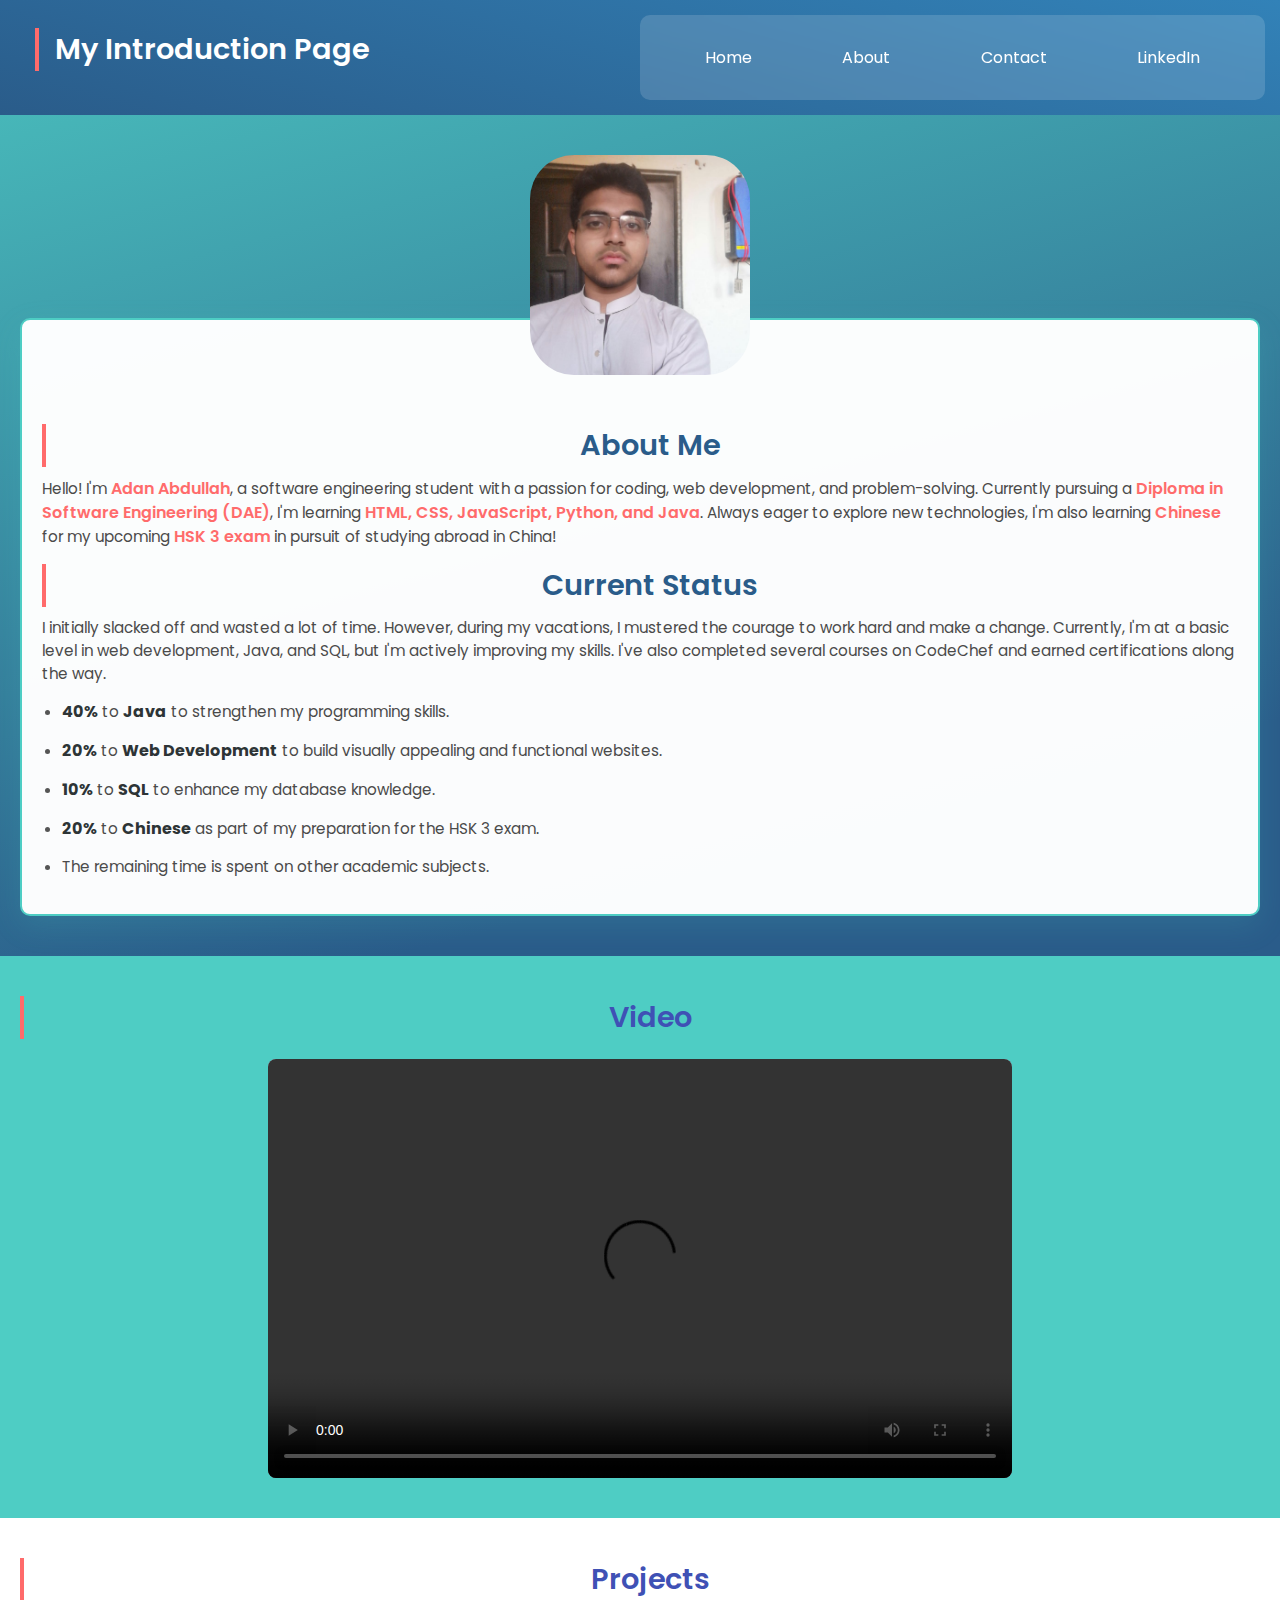
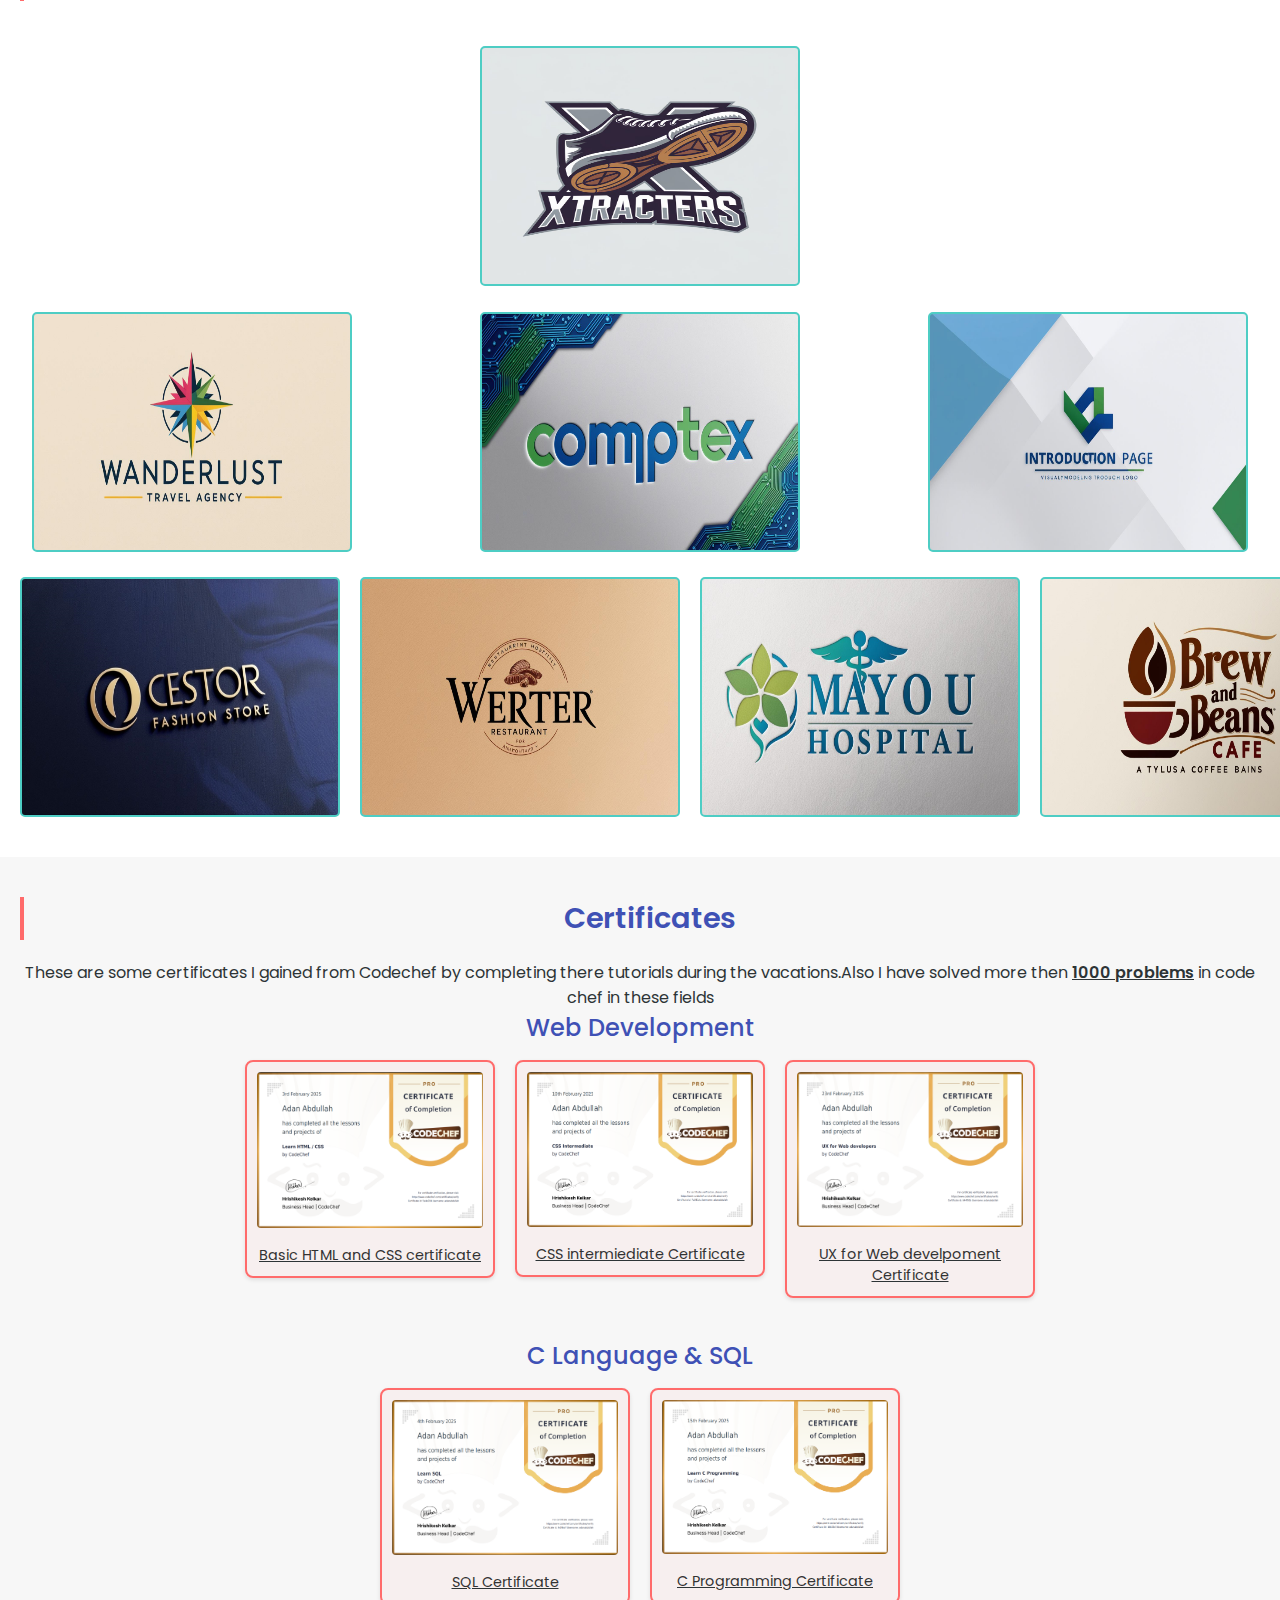
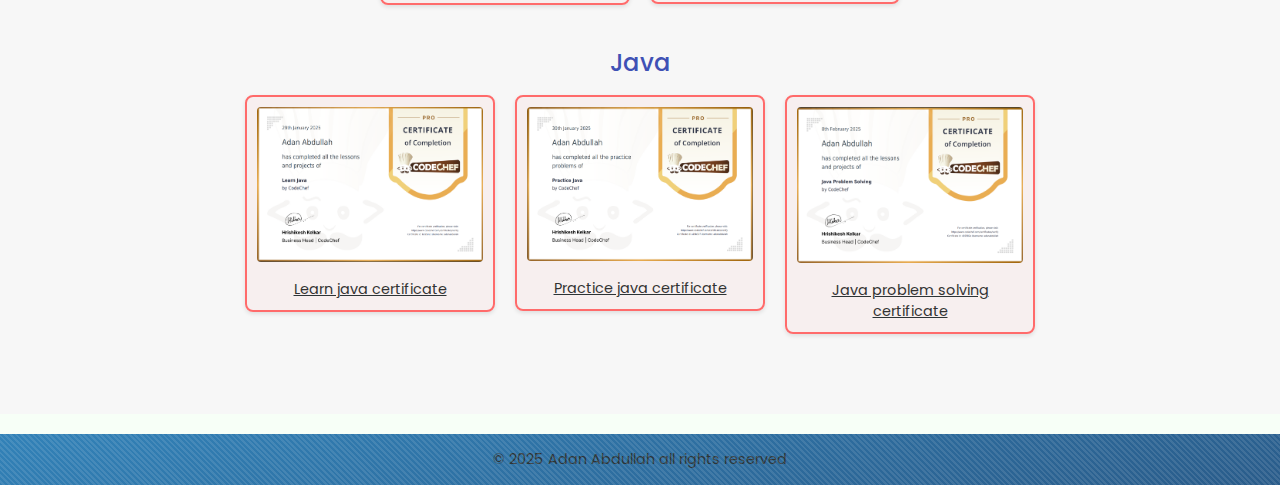
==== index.html @ 44c0f509 "Add files via upload" ====
<!DOCTYPE html>
<html lang="en">
<head>
  <meta charset="UTF-8" />
  <meta name="viewport" content="width=device-width, initial-scale=1.0"/>
  <title>My Portfolio</title>

  <!-- Google Fonts -->
  <link
    href="https://fonts.googleapis.com/css2?family=Poppins:wght@300;500;700&display=swap"
    rel="stylesheet"
  />

  <!-- Your CSS File -->
  <link rel="stylesheet" href="styles.css" />
  <link rel="web icon" type="image/png" href="images/My Introduction webpage logo.jpg">
</head>
<body>
  <!-- Header / Navbar -->
  <header>
    <nav>
      <div class="navItems">
        <div class="introductionImg">
          <h2>My Introduction Page</h2>
        </div>
        <div class="navLinks" id="navLinks">
          <a href="#Home" class="navLink">Home</a>
          <a href="Assignment/Assignment.html" target="_blank" class="navLink">About</a>
          <a href="contactus.html" target="_blank" class="navLink">Contact</a>
          <a
            href="https://www.linkedin.com/feed/?trk=guest_homepage-basic_google-one-tap-submit"
            target="_blank"
            class="navLink">LinkedIn</a>
        </div>
      </div>
    </nav>
  </header>

  <!-- Profile Section -->
  <section class="profile" id="Home">
    <div class="image-box">
      <img src="images/myImg.jpg" alt="myImg" class="myImg" />
    </div>
    <div class="info-box">
      <div class="child-info-box">
        <h2>About Me</h2>
        <p>
          Hello! I'm <strong>Adan Abdullah</strong>, a software engineering student
          with a passion for coding, web development, and problem-solving. Currently pursuing
          a <strong>Diploma in Software Engineering (DAE)</strong>, I'm learning 
          <strong>HTML, CSS, JavaScript, Python, and Java</strong>. Always eager to explore new
          technologies, I'm also learning <strong>Chinese</strong> for my upcoming
          <strong>HSK 3 exam</strong> in pursuit of studying abroad in China!
        </p>
        <h2>Current Status</h2>
        <p>I initially slacked off and wasted a lot of time. However, during my vacations, I mustered the courage to work hard and make a change. Currently, I'm at a basic level in web development, Java, and SQL, but I'm actively improving my skills. I've also completed several courses on CodeChef and earned certifications along the way.</p>
        <ul>
          <li><p><b>40%</b> to <b>Java</b> to strengthen my programming skills.</p></li>
          <li><p><b>20%</b> to <b>Web Development</b> to build visually appealing and functional websites.</p></li>
          <li><p><b>10%</b> to <b>SQL</b> to enhance my database knowledge.</p></li>
          <li><p><b>20%</b> to <b>Chinese</b> as part of my preparation for the HSK 3 exam.</p></li>
          <li><p>The remaining time is spent on other academic subjects.</p></li>
        </ul>
      </div>
    </div>
  </section>

  <!-- Video Section -->
  <section class="video-section">
    <h2>Video</h2>
    <div class="video-box">
      <video width="640" height="360" controls>
        <source src="/123.mp4" type="video/mp4" class="video">
        Your browser does not support the video tag.
      </video>
    </div>
  </section>

  <!-- Projects Section -->
  <section class="projects">
   
    <div class="project-container1">
      
      <a href="project1/index.html" target="_blank"> 
      <div class="project-box" id="project-box-1">
      </div>
    </a>
      <a href="project2/index.html" target="_blank">
      <div class="project-box" id="project-box-2">    
      </div>
    </a>
      <a href="project3/index.html" target="_blank">
      <div class="project-box" id="project-box-3">    
      </div>
    </a>
      <a href="project4/index.html" target="_blank">
      <div class="project-box" id="project-box-4">
            
      </div>
    </a>
    </div>
    <div class="project-container2">
      <a href="project5/index.html" target="_blank">
      <div class="project-box" id="project-box-5">
      </div>
    </a>
      <a href="project6/index.html" target="_blank"> 
      <div class="project-box" id="project-box-6">
      </div>
    </a>
      <a href="/Assignment/Assignment.html" target="_blank">
      <div class="project-box" id="project-box-7">
      </div>
    </a>
      </div>
      <div class="project-container3">
        <a href="https://adanabdullah.github.io/Xtracters/" target="_blank">
        <div class="project-box" id="project-box-8">
      

          </p>
          
      </div>
    </a>
    </div>
  </div>
  <h2>Projects</h2>
  </section>
  <!-- Certificates Section -->
<section class="certificates">
  <div class="container">
    <h2>Certificates</h2>
    <p>These are some certificates I gained from Codechef by completing there tutorials during the vacations.Also I have solved more then <a href="images/CodeChefBadge (2).png" style="color: black; font-weight: 600; text-decoration:dashed;" target="_blank"><u>1000 problems</u></a> in code chef in these fields </p>

     
        <!-- Web Development Certificates -->
    <div class="certificate-category">
      <h3>Web Development</h3>
      <div class="certificate-container">
       <a href="certificates/adanabdullah-Learn HTML _ CSS.pdf">
        <div class="certificate-item">
          <img src="certificates/Learn HTML, CSS.png" alt="Web Development Certificate 1">
          <p>Basic HTML and CSS certificate</p>
        </div>
       </a>
        <a href="certificates/adanabdullah-CSS Intermediate.pdf">
          <div class="certificate-item">
            <img src="certificates/CSS intermiediate.png" alt="Web Development Certificate 2">
            <p>CSS intermiediate Certificate</p>
          </div>
        </a>
        <a href="certificates/adanabdullah-UX for Web developers.pdf">
          <div class="certificate-item">
            <img src="certificates/UX for Web develpoment.png" alt="Web Development Certificate 3">
            <p>UX for Web develpoment Certificate </p>
          </div>
        </a>
      </div>
    </div>

    <div class="certificate-category">
      <h3>C Language & SQL</h3>
      <div class="certificate-container">
        <a href="certificates/adanabdullah-Learn SQL.pdf">
          <div class="certificate-item">
            <img src="certificates/Learn SQL.png" alt="SQL Certificate">
            <p>SQL Certificate</p>
          </div>
        </a>
       <a href="certificates/adanabdullah-Learn C Programming (1).pdf">
        <div class="certificate-item">
          <img src="certificates/Learn C.png" alt="C Programming Certificate">
          <p>C Programming Certificate</p>
        </div>
       </a>
      </div>
    </div>
    
    <!-- Java Certificates -->
    <div class="certificate-category">
      <h3>Java</h3>
      <div class="certificate-container">
       <a href="certificates/adanabdullah-Learn Java (1).pdf">
        <div class="certificate-item">
          <img src="certificates/learn_java.png" alt="Java Certificate 1">
          <p>Learn java certificate</p>
        </div>
       </a>
       <a href="certificates/adanabdullah-Practice Java (1).pdf">
        <div class="certificate-item">
          <img src="certificates/practice_java.png" alt="Java Certificate 2">
          <p>Practice java certificate</p>
        </div>
       </a>
        <a href="certificates/adanabdullah-Java Problem Solving.pdf">
          <div class="certificate-item">
            <img src="certificates/Java Problem Solving.png" alt="Java Certificate 3">
            <p>Java problem solving certificate</p>
          </div>
        </a>
      </div>
    </div>



  </div>
</section>

  <!-- Footer -->
  <footer>
    <p>© 2025 Adan Abdullah all rights reserved</p>
  </footer>
</body>
</html>
---- styles.css ----
/* Importing Google Font */
@import url('https://fonts.googleapis.com/css2?family=Poppins:wght@300;500;700&display=swap');

* {
  margin: 0;
  padding: 0;
  box-sizing: border-box;
  font-family: "Poppins", sans-serif;
  font-size: 16px;
}

/* Headings, strong text, etc. */
h2 {
  font-size: 1.8rem;
  margin-bottom: 1rem;
  font-weight: 600;
  color: #ffffff;
}
strong {
  font-weight: 600;
  color: #333333;
}

/* Body */
body {
  text-align: center;
  background-color: #f0f4f8; /* Light neutral background */
  color: #333333;
}

/* Header */
header {
  background-color: #3f51b5; /* Primary color (blue) */
  color: white;
  padding: 15px;
}
header h2 {
  color: #ffffff;
  margin-left: 20px;
}
.navItems {
  display: flex;
  justify-content: space-between;
  align-items: center;
}
.introductionImg {
  display: flex;
  flex: 2;
  align-items: center;
}

/* Navbar */
.navLinks {
  display: flex;
  justify-content: space-around;
  align-items: center;
  width: 50%;
  padding: 20px;
  background-color: #5c6bc0; /* Slightly lighter shade of header color */
  border-radius: 10px;
}

/* Navigation Link Styling */
.navLink {
  text-decoration: none;
  color: #ffffff;
  font-size: 1rem;
  padding: 10px 20px;
  position: relative;
  display: inline-block;
  transition: background-color 0.3s ease, color 0.3s ease;
  border-start-start-radius: 20px;
}
a
/* Underline Effect */
.navLink::after {
  content: "";
  position: absolute;
  left: 0;
  bottom: -2px;
  width: 0%;
  height: 2px;
  background-color: #ffffff;
  transition: width 0.3s ease-in-out;
}

/* Hover Effect: Changes color, background, and underline */
.navLink:hover {
  background-color: rgba(255, 255, 255, 0.25);
  color: #fff;
}
.navLink:hover::after {
  width: 100%;
  background-color: #ff9800; /* Accent color for underline */
}

/* Profile Section */
.profile {
  display: flex;
  justify-content: space-around;
  align-items: flex-start;
  padding: 40px 20px;
  flex-wrap: wrap;
  background-color: #e8eaf6; /* Soft background for profile */
  gap: 30px;
}

.image-box {
  width: 220px;
  height: 220px;
  background-color: #c5cae9;
  display: flex;
  align-items: center;
  justify-content: center;
  border-radius: 20%;
  overflow: hidden;
  margin-bottom: -7%;
  z-index: 1;
}

.myImg {
  width: 100%;
  height: 100%;
  object-fit: cover;
}

.info-box {
  display: flex;
  flex-direction: column;
  max-width: 110vw;
  background: #ffffff;
  padding: 20px;
  border-radius: 10px;
  color: #333333;
  box-shadow: 0 0 10px rgba(0, 0, 0, 0.15);
}

.child-info-box {
  margin-top: 7%;
}

.info-box h2 {
  color: #3f51b5; /* Use primary color for headings */
  margin-bottom: 10px;
  font-weight: 600;
}

.info-box p,
.info-box li {
  line-height: 1.5;
  margin-bottom: 15px;
  font-size: 0.95rem;
  text-align: left;
  color: #555555;
}
.info-box ul {
  margin-left: 20px;
}

/* Video Section */
.video-section {
  padding: 40px 20px;
  background-color: #f0f4f8;
}
.video-section h2 {
  color: #3f51b5;
  margin-bottom: 20px;
  font-weight: 600;
}
.video-box {
  width: 60%;
  min-width: 300px;
  height: auto;
  margin: 0 auto;
  background: #c5cae9;
  display: flex;
  align-items: center;
  justify-content: center;
  border-radius: 8px;
  padding: 0; /* Remove extra padding */
}

.video-box video {
  width: 100%; /* Make the video take full width of the box */
  height: auto; /* Maintain aspect ratio */
  border-radius: 8px; /* Optional: match the box's round edges */
}

/* Projects Section */
.projects {
  padding: 40px 20px;
  background-color: #ffffff;
  display: flex;
  flex-direction: column-reverse;
  justify-content: space-evenly;
 gap: 2vw;
 
}
.projects h2 {
  color: #3f51b5;
  margin-bottom: 20px;
  font-weight: 600;
}

.project-container1 {
  display: flex;
  justify-content: space-around;
  gap: 20px;
  justify-items: center;
  
}
.project-container2 {
  display: flex;
  justify-content: center;
  gap: 10vw;
  justify-items: center;

}
.project-box p{
  overflow: hidden;
}
#CC1{
  display: flex;
}
a {
  user-select: none;
}
.project-box a{
  color: #00000000;
}
.project-box  {
  width: 20rem;
  height: 15rem;

  border-radius: 5px;
  color: #33333300;
  display: flex;
  align-items: center;
  justify-content: center;
  transition: transform 0.3s, background-color 0.3s;
}
.project-box a{
  cursor: pointer;
}
.project-box:hover {
  transform: scale(1.05);
  background-color: #9fa8da;
}

/* Footer */
footer {
  margin-top: 20px;
  padding: 15px;
  background: #3f51b5;
  color: #fff;
  text-align: center;
}
footer p {
  margin: 0;
  font-size: 0.9rem;
}
#project-box-1 {
  background-image: url('images/cestorStore.jpg');
  background-size: 100% 100%;
  background-position: center;
  background-repeat: no-repeat;

}
#project-box-2 {
  background-image: url('images/werter.jpg');
  background-size: 100% 100%;
  background-position: center;
  background-repeat: no-repeat;

}
#project-box-3 {
  background-image: url('images/Mayou.jpg');
  background-size: 100% 100%;
  background-position: center;
  background-repeat: no-repeat;

}

#project-box-4 {
  background-image: url('images/Brew\ and\ beans.jpg');
  background-size: 100% 100%;
  background-position: center;
  background-repeat: no-repeat;

}
#project-box-5 {
  background-image: url('images/Wanderlust\ travel\ agency\ logo.jpg');
  background-size: 100% 100%;
  background-position: center;
  background-repeat: no-repeat;

}
#project-box-6{
  background-image: url('/images/Comptex.jpg');
  background-size: 100% 100%;
  background-position: center;
  background-repeat: no-repeat;

}
#project-box-7{
  background-image: url('/images/introduction\ page.jpg');
  background-size: 100% 100%;
  background-position: center;
  background-repeat: no-repeat;

}
#project-box-8{
  background-image: url('project8/174089632999035mjp6bn.jpg');
  background-size: 100% 100%;
  background-position: center;
  background-repeat: no-repeat;


}
.project-container3 {
display: flex;
justify-content: center;
align-items: center;
flex-direction: column;
}

a{
  
  cursor: pointer;
}
.certificates {
  padding: 40px 20px;
  background-color: #f7f7f7;
  text-align: center;
}

.certificates h2 {
  margin-bottom: 20px;
  color: #3f51b5; /* Adjust as needed to match your color scheme */
  font-weight: 600;
}

.certificate-category {
  margin-bottom: 40px;
}

.certificate-category h3 {
  margin-bottom: 15px;
  color: #3f51b5;
  font-size: 1.5rem;
  font-weight: 500;
}

.certificate-container {
  display: flex;
  flex-wrap: wrap;
  justify-content: center;
  gap: 20px;
}

.certificate-item {
  width: 250px;
  background: #fff;
  border: 1px solid #ddd;
  border-radius: 8px;
  box-shadow: 0 2px 4px rgba(0, 0, 0, 0.1);
  padding: 10px;
  transition: transform 0.3s;
}

.certificate-item:hover {
  transform: translateY(-5px);
}

.certificate-item img {
  width: 100%;
  height: auto;
  border-radius: 4px;
}

.certificate-item p {
  margin-top: 10px;
  font-size: 0.9rem;
  color: #333;
}
.certificate-wrapper {
  display: flex;
flex-direction: row;
  gap: 20px;
}
/* Existing CSS remains the same until the media query */

@media (max-width: 823px) {
  /* Navigation Items */
  .navItems {
    flex-direction: column;
    align-items: flex-start;
    overflow: hidden;
  }

  .navLinks {
   
    width: 100%;
    padding: 10px;
  }

  .navLink {
    width: 100%;
    text-align: left;
    padding: 10px;
  }

  /* Projects Section */
  .project-container1, .project-container2, .project-container3 {
    flex-direction: column;
    align-items: center;
  }

  .project-box {
    width: 80%;
    height: auto;
    margin-bottom: 20px;
    
  }



  /* Profile Section */
  .profile {
    flex-direction: column;
    align-items: center;
  }

  .info-box {
    max-width: 100%;
  }

  /* Certificates Section */
  .certificateWraper {
    flex-direction: column;
  }

  .certificate-container {
    flex-direction: column;
    align-items: center;
  }

  .certificate-item {
    width: 80%;
  }
  .project-box a{
    color: #00000000;
    user-select: none;
    cursor: pointer; 
  }
  .project-box{
    height: unset;
    height: 50vw;
  }
  
}
/* Enhanced Color Scheme */
:root {
  --primary: #2A5C8A;       /* Deep Ocean Blue */
  --secondary: #FF6B6B;     /* Warm Coral */
  --accent: #4ECDC4;        /* Fresh Teal */
  --background: #F7FFF7;    /* Crisp White */
  --text: #2D3436;          /* Charcoal Gray */
  --highlight: #FFD93D;     /* Sunny Yellow */
}

* {
  color: var(--text);
}

h2 {
  color: var(--primary);
  border-left: 4px solid var(--secondary);
  padding-left: 1rem;
}

body {
  background: var(--background);
}

/* Header */
header {
  background: linear-gradient(15deg, var(--primary), #3282b8);
  box-shadow: 0 4px 30px rgba(42,92,138,0.2);
}

.navLinks {
  background: rgba(255, 255, 255, 0.15);
  backdrop-filter: blur(8px);
}

.navLink:hover {
  background: var(--secondary);
  color: white !important;
}

.navLink::after {
  background: var(--highlight);
}

/* Profile Section */
.profile {
  background: linear-gradient(-15deg, var(--primary) 20%, var(--accent) 120%);
}

.info-box {
  background: rgba(255, 255, 255, 0.98);
  border: 2px solid var(--accent);
  box-shadow: 0 10px 30px rgba(78,205,196,0.15);
}

.info-box h2 {
  color: var(--primary);
}

/* Project Boxes */
.project-box {
  border: 2px solid var(--accent);
  transition: transform 0.3s cubic-bezier(0.25, 0.46, 0.45, 0.94);
}

.project-box:hover {
  transform: translateY(-5px);
  box-shadow: 0 10px 20px rgba(78,205,196,0.3);
}

/* Video Section */
.video-section {
  background: var(--accent);
}

/* Certificates */
.certificate-item {
  border: 2px solid var(--secondary);
  background: rgba(255, 107, 107, 0.05);
}

/* Footer */
footer {
  background: linear-gradient(-15deg, var(--primary), #3282b8);
  position: relative;
}

footer::after {
  content: "";
  position: absolute;
  top: 0;
  left: 0;
  width: 100%;
  height: 100%;
  background: repeating-linear-gradient(
    45deg,
    transparent,
    transparent 2px,
    rgba(255,255,255,0.1) 2px,
    rgba(255,255,255,0.1) 4px
  );
}

/* Text Contrast */
strong {
  color: var(--secondary);
}

.profile p {
  color: #4a4a4a;
}
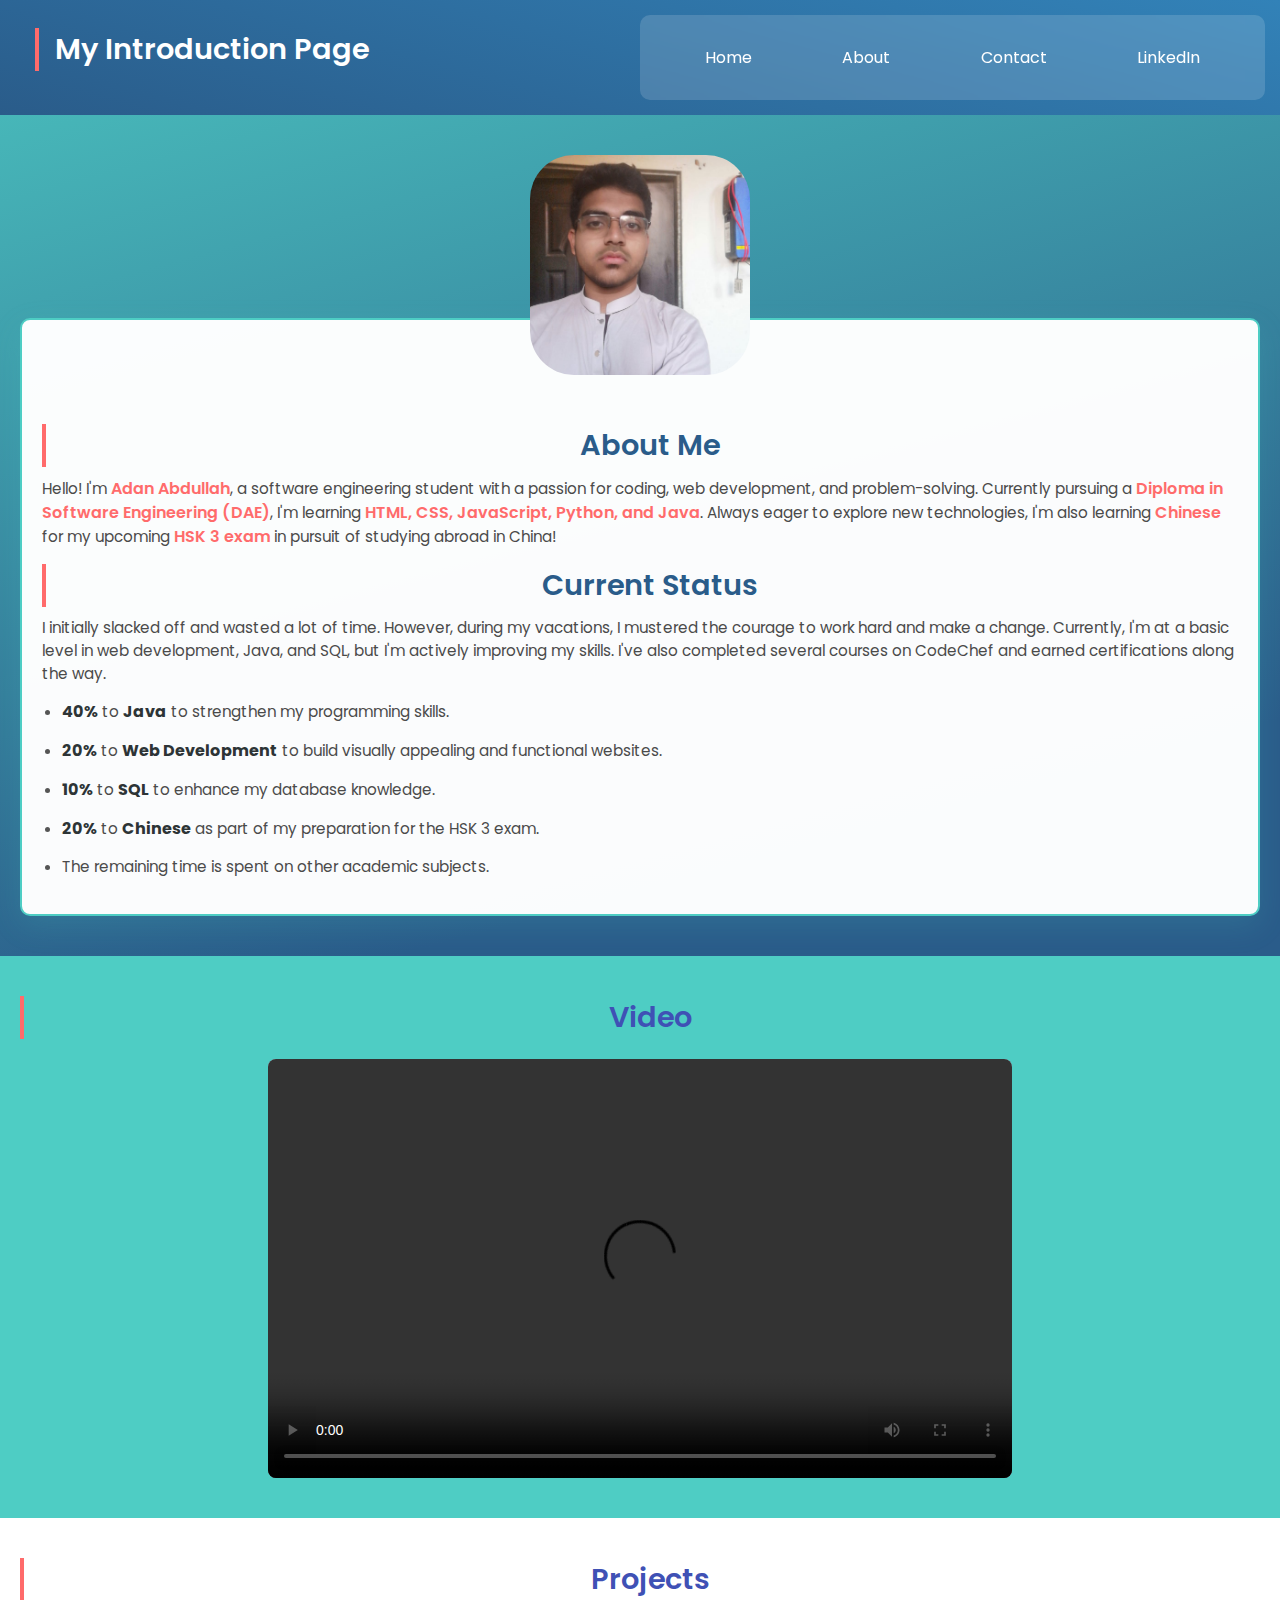
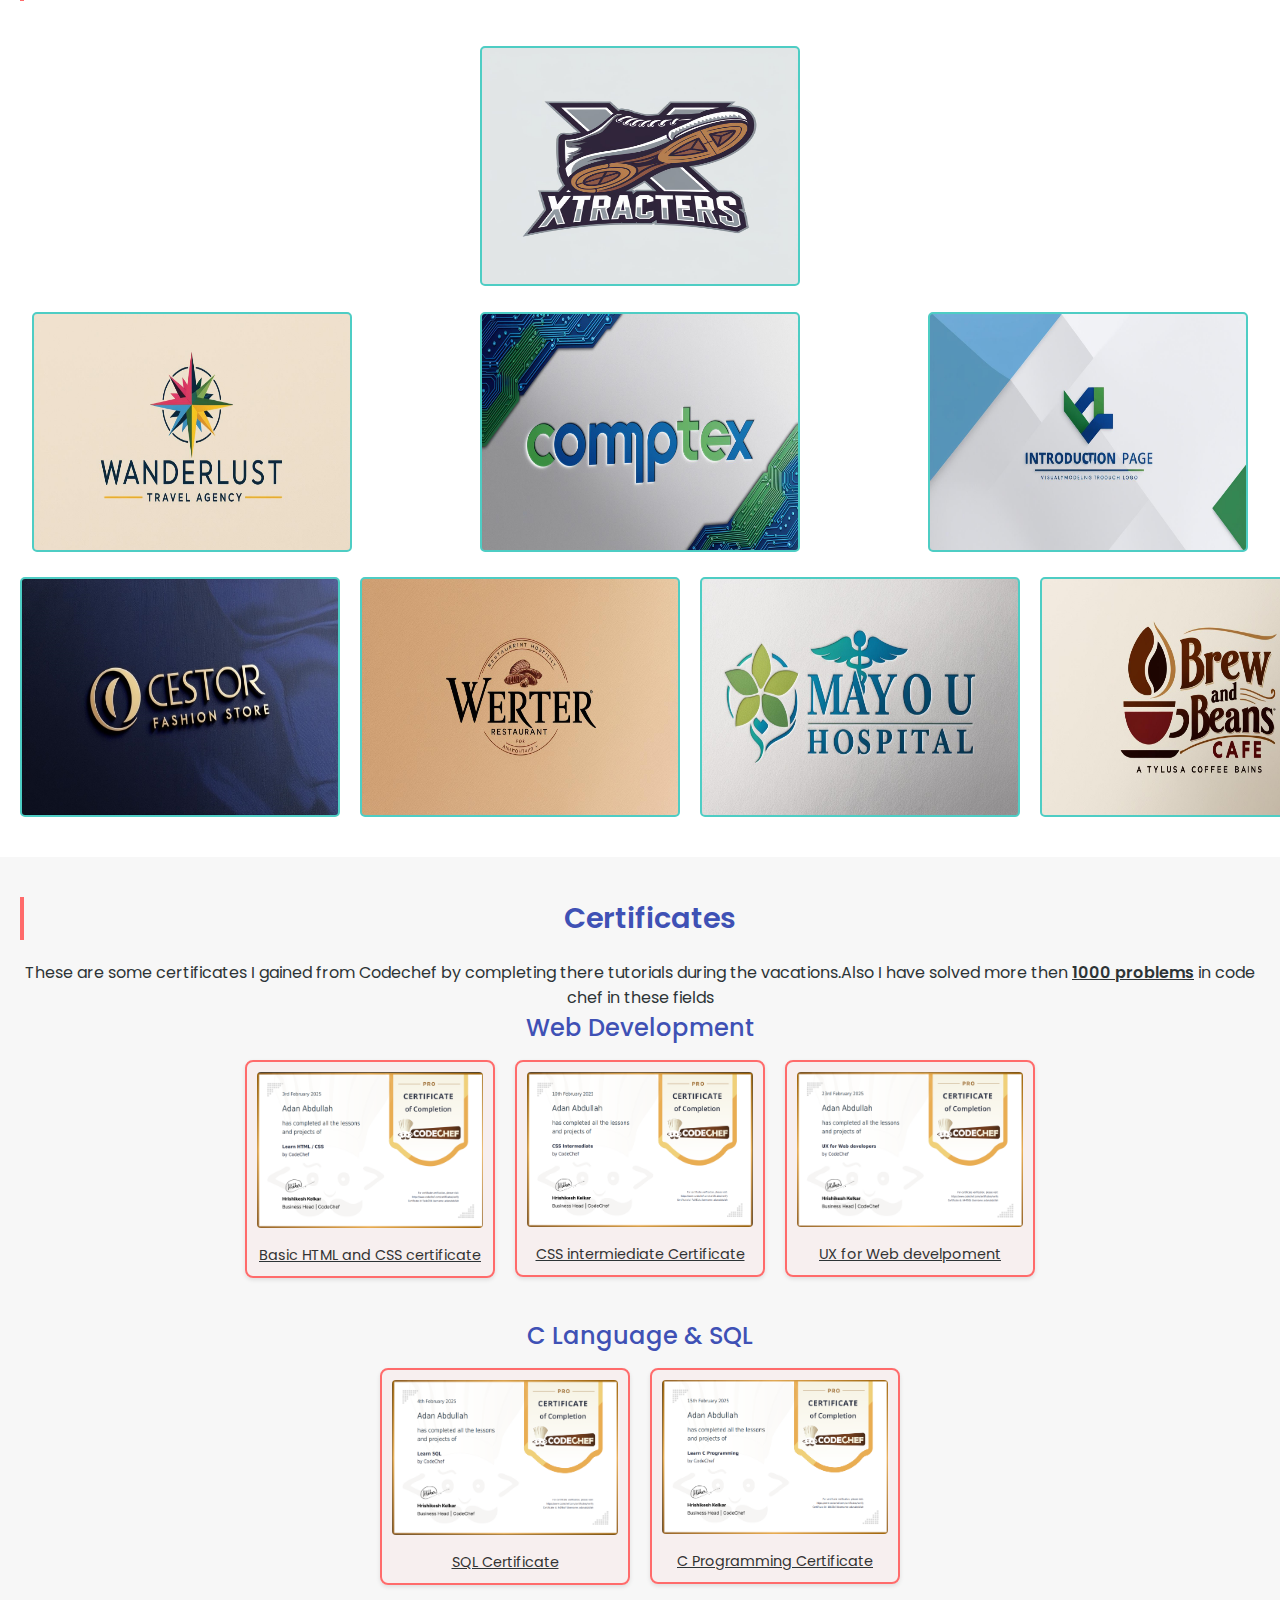
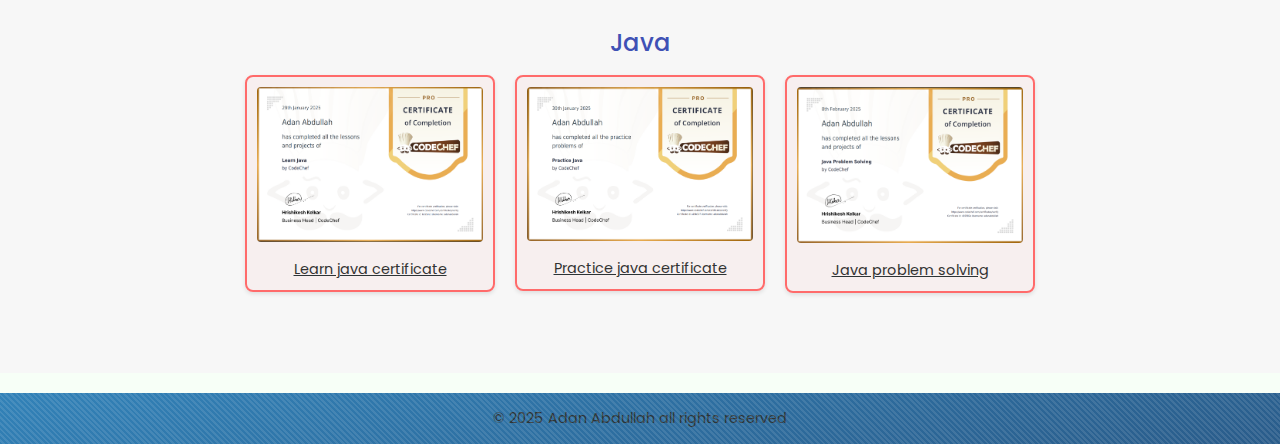
==== commit 8db9f169: "Add files via upload" ====
--- a/index.html
+++ b/index.html
@@ -64,7 +64,7 @@
       </div>
     </div>
   </section>
-
+<!-- <video src="?????"></video> -->
   <!-- Video Section -->
   <section class="video-section">
     <h2>Video</h2>
@@ -152,7 +152,7 @@
         <a href="certificates/adanabdullah-UX for Web developers.pdf">
           <div class="certificate-item">
             <img src="certificates/UX for Web develpoment.png" alt="Web Development Certificate 3">
-            <p>UX for Web develpoment Certificate </p>
+            <p>UX for Web develpoment</p>
           </div>
         </a>
       </div>
@@ -195,7 +195,7 @@
         <a href="certificates/adanabdullah-Java Problem Solving.pdf">
           <div class="certificate-item">
             <img src="certificates/Java Problem Solving.png" alt="Java Certificate 3">
-            <p>Java problem solving certificate</p>
+            <p>Java problem solving</p>
           </div>
         </a>
       </div>
